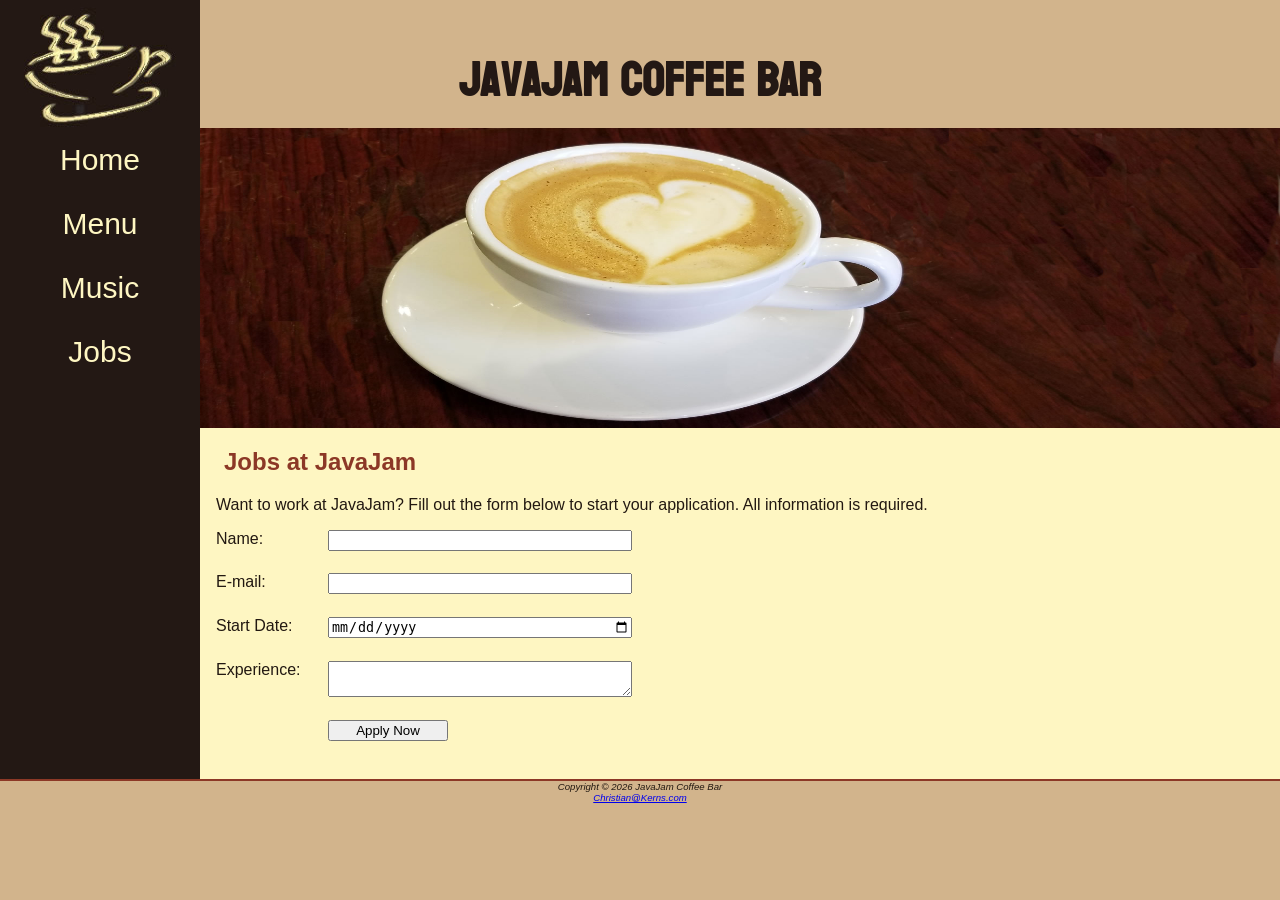
==== javajam/jobs.html @ dd8ecd5c "Assignment 8 Tables and Forms" ====
<!DOCTYPE html>
<html lang="en">

<head>
  <meta charset="UTF-8">
  <meta http-equiv="X-UA-Compatible" content="IE=edge">
  <meta name="viewport" content="width=device-width, initial-scale=1.0">
  <title>Christian Kerns &mdash; JavaJam Coffee Menu</title>
  <meta name="description" content="JavaJam Coffee Bar Case Study">
  <meta name="author" content="Christian Kerns">
  <meta name="keywords" content="Homework, USU, Data Analytics and Information Systems">

  <link href="javajam.css" rel="stylesheet">

  <link rel="shortcut icon" href="favicon.ico">
</head>

<body>
  <div id="wrapper">
    <header>
      <h1><a href="index.html">JavaJam Coffee Bar</a></h1>
    </header>
    <nav>
      <ul>
        <li><a href="index.html">Home</a></li>
        <li><a href="menu.html">Menu</a></li>
        <li><a href="music.html">Music</a></li>
        <li><a href="jobs.html">Jobs</a></li>
      </ul>
    </nav>
    <main>
      <div id="herojobs">
      </div>
      <h2>Jobs at JavaJam</h2>
      <p>Want to work at JavaJam? Fill out the form below to
        start your application. All information is required. </p>
      <form method="post" action="https://webdevbasics.net/scripts/javajam8.php">
        <label for="myName">Name: </label>
        <input type="text" id="myName" name="myName" required>
        <label for="myEmail">E-mail: </label>
        <input type="email" id="myEmail" name="myEmail" required>
        <label for="myStart">Start Date: </label>
        <input type="date" id="myStart" name="myStart" required>
        <label for="myExperience">Experience: </label>
        <textarea name="myExperience" id="myExperience" rows="2" cols="20" required></textarea>
        <input type="submit" value="Apply Now">
      </form>
    </main>
    <footer>
      Copyright &copy; 2026 JavaJam Coffee Bar<br />
      <a href="mailto:Christian@Kerns.com">Christian@Kerns.com</a>
    </footer>
  </div>
</body>

</html>
---- javajam/javajam.css ----
@import url('https://fonts.googleapis.com/css2?family=Bayon&display=swap');

* {
	box-sizing: border-box;
}

/* Configure Small Layout */
body {
	background-color: #D2B48C;
	color: #221811;
	font-family: Tahoma, Arial, sans-serif;
	margin: 0;
}

#wrapper {
	background-color: #231814;
	padding: 0;
}

header {
	background-color: #D2B48C;
	background-image: url(images/cup.jpg);
	background-repeat: no-repeat;
	color: #231814;
	height: 128px;
	padding-left: 105px;
	padding-top: 5px;
	padding-bottom: 5px;
}

header a {
	text-decoration: none;
}

header a:link {
	color: #231814;
}

header a:visited {
	color: #231814;
}

header a:hover {
	color: #FEF6C2;
}

h1 {
	font-size: 2em;
	font-family: 'Bayon', sans-serif;
}

h2 {
	color: #8C3826;
}

h3,
dt {
	color: #8C3826;
}

h4 {
	background-color: #D2B48C;
	font-size: 1.2em;
	padding-left: .5em;
	padding-bottom: 0;
	text-transform: uppercase;
	border-bottom: 1px solid #221811;
	clear: left;
}

nav {
	text-align: center;
	font-size: 1.5em;
}

nav a {
	text-decoration: none;
}

nav a:link {
	color: #FEF6C2;
}

nav a:visited {
	color: #D2B48C;
}

nav a:hover {
	color: #CC9933;
}

nav ul {
	display: flex;
	flex-direction: column;
	font-size: 1.25em;
	list-style-type: none;
	margin: 0;
	padding: 0;
}

nav li {
	border-bottom: 1px solid #FEF6C2;
	padding: .5em 1em;
	width: 100%;
}

main {
	background-color: #FEF6C2;
	display: block;
	padding: 0 0 2em 0;
}

h2,
h3,
h4,
p,
div,
ul,
dl {
	padding-left: 1em;
	padding-right: 1em;
}

main ul {
	padding-left: 2em;
}

.details {
	padding-left: 20%;
	padding-right: 20%;
	overflow: auto;
}

img {
	border-style: none;
	max-width: 100%;
	height: auto;
}

#homehero {
	height: 300px;
	background-image: url(images/road.jpg);
	background-repeat: no-repeat;
	background-size: 100% 100%;
}

#heromugs {
	height: 300px;
	background-image: url(images/threemugs.jpg);
	background-repeat: no-repeat;
	background-size: 100% 100%;
}

#heroguitar {
	height: 300px;
	background-image: url(images/guitar.jpg);
	background-repeat: no-repeat;
	background-size: 100% 100%;
}

#herojobs {
	height: 300px;
	background-image: url(images/coffeecup.jpg);
	background-repeat: no-repeat;
	background-size: 100% 100%;
}

#mobile {
	display: inline;
}

#desktop {
	display: none;
}

footer {
	background-color: #D2B48C;
	font-size: .60em;
	font-style: italic;
	text-align: center;
	padding-bottom: 1em;
	border-top: 2px solid #8C3826;
}

table {
	margin: auto;
	width: 90%;
	border-spacing: 0;
}

th,
td {
	padding: 10px;
}

tr:nth-of-type(odd) {
	background-color: #D2B48E;
}

form {
	display: flex;
	flex-direction: column;
	padding-left: 1em;
	width: 80%;
}

input,
textarea {
	margin-bottom: .5em;
}

/* Configure Medium Layout */
@media (min-width: 600px) {
	header {
		padding-left: 0;
		text-align: center;
	}

	h1 {
		font-size: 3em;
	}

	nav ul {
		flex-flow: row nowrap;
		justify-content: space-around;
	}

	nav li {
		border-bottom: none;
	}

	#homehero {
		background-image: url(images/hero.jpg);
		height: 50vh;
	}

	#heromugs {
		background-image: url(images/heromugs.jpg);
	}

	#heroguitar {
		background-image: url(images/heroguitar.jpg);
	}

	#flow {
		display: flex;
		flex-direction: row;
	}

	#mobile {
		display: none;
	}

	#desktop {
		display: inline;
	}

	.details {
		display: flex;
		flex-direction: row;
	}

	h4 {
		margin-left: 10%;
		margin-right: 10%;
	}

	form {
		width: 40%;
		display: grid;
		grid-gap: 1em;
		gap: 1em;
		grid-template-columns: 6em 1fr;
	}

	input[type="submit"] {
		grid-column: 2 / 3;
		width: 9em;
	}

	#herojobs {
		background-image: url(images/herojobs.jpg)
	}
}

/* Configure Large Layout */
@media (min-width: 1024px) {
	@supports (display: grid) {
		header {
			grid-area: header;
		}

		nav {
			grid-area: nav;
		}

		main {
			grid-area: main;
		}

		footer {
			grid-area: footer;
		}

		#wrapper {
			display: grid;
			grid-template:
				"header header"
				"nav    main"
				"footer footer"
				/ 200px;
		}

		nav ul {
			flex-direction: column;
		}

		header {
			background-image: url(images/coffeelogo.jpg);
		}
	}
}
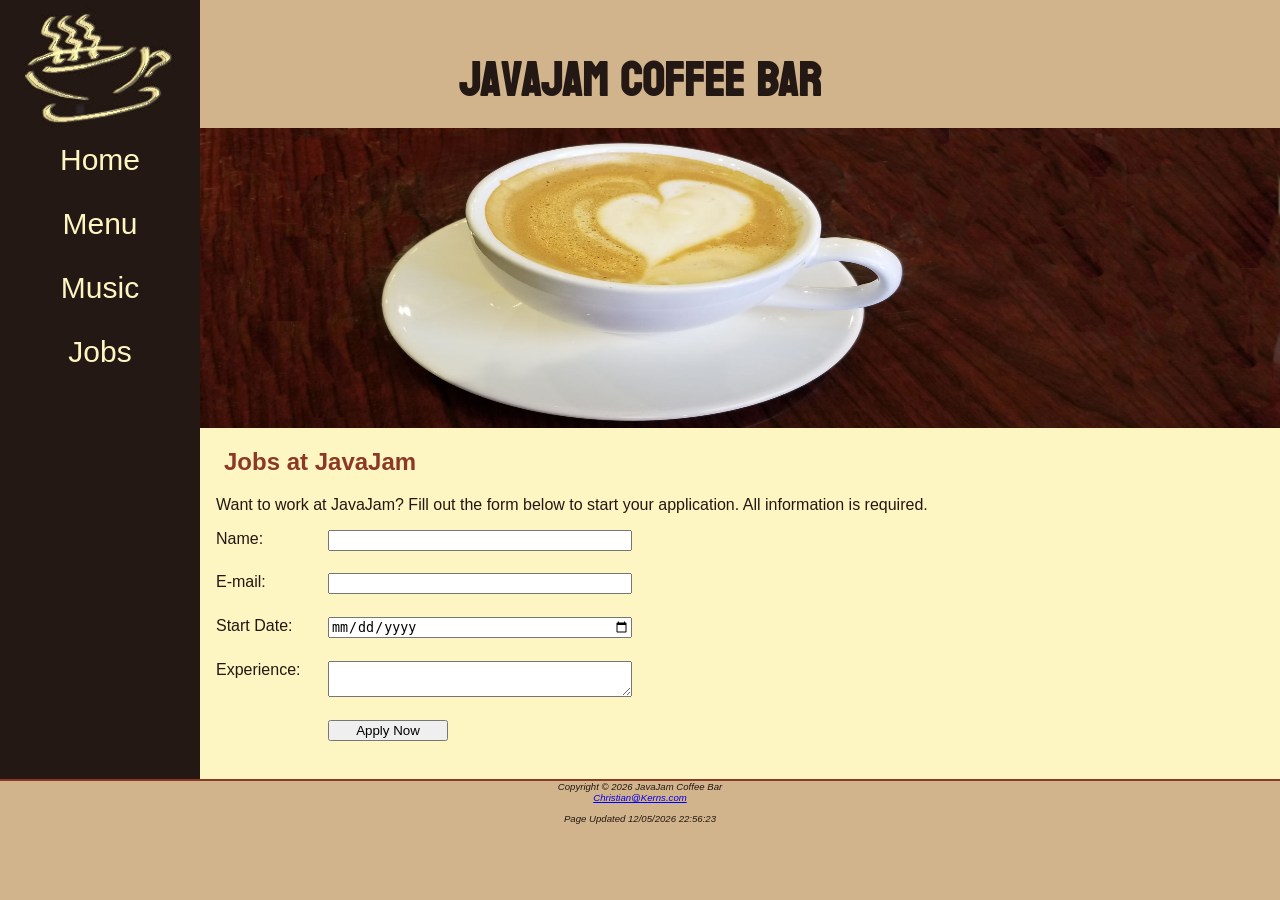
==== commit 20ee12b4: "Assignment 9 Adding JavaScript" ====
--- a/javajam/jobs.html
+++ b/javajam/jobs.html
@@ -49,6 +49,12 @@
     <footer>
       Copyright &copy; 2026 JavaJam Coffee Bar<br />
       <a href="mailto:Christian@Kerns.com">Christian@Kerns.com</a>
+
+      <div>
+        <p id="dateupdate"></p>
+        <script src="js/dateupdate.js"></script>
+      </div>
+
     </footer>
   </div>
 </body>
--- a/javajam/javajam.css
+++ b/javajam/javajam.css
@@ -53,8 +53,7 @@
 	color: #8C3826;
 }
 
-h3,
-dt {
+h3, dt {
 	color: #8C3826;
 }
 
@@ -110,13 +109,7 @@
 	padding: 0 0 2em 0;
 }
 
-h2,
-h3,
-h4,
-p,
-div,
-ul,
-dl {
+h2,h3,h4,p,div,ul,dl {
 	padding-left: 1em;
 	padding-right: 1em;
 }
